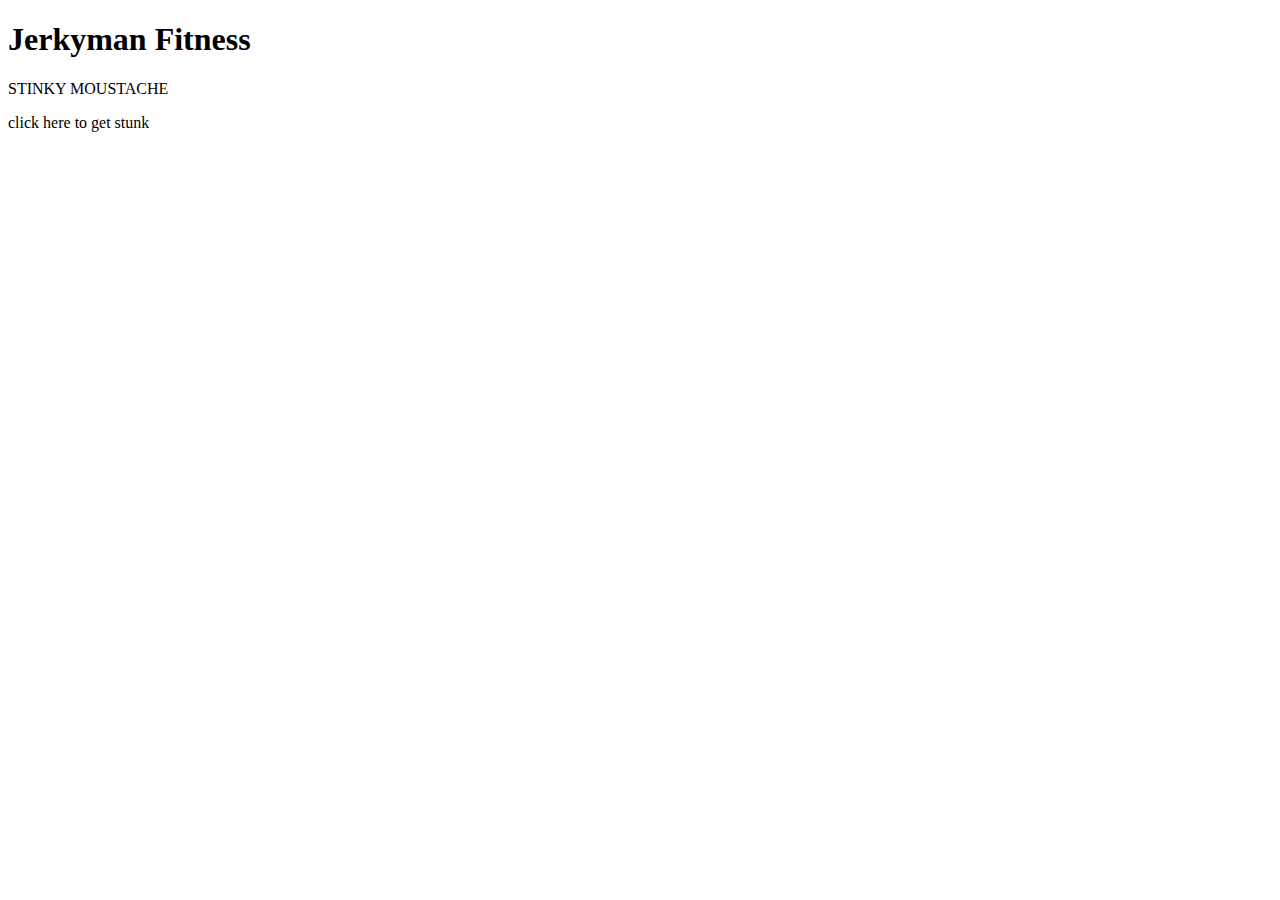
==== index.html @ 864280c2 "first upload" ====
<!DOCTYPE html>
<html lang="en">
<head>
    <meta charset="UTF-8">
    <meta name="viewport" content="width=device-width, initial-scale=1.0">
    <meta name="description" content="Journeyman Fitness is a personal trainer who can help you lose fat, build muscle, become healthier, and everything in between!">
    <meta name="robots" content="index, follow">

    <title>Journeyman Fitness</title>
</head>
<body>
    <div id="heading-bar">
        <h1>Jerkyman Fitness</h1>
    </div>
    <p>STINKY MOUSTACHE</p>
    <p>click here to get stunk</p>
</body>
</html>
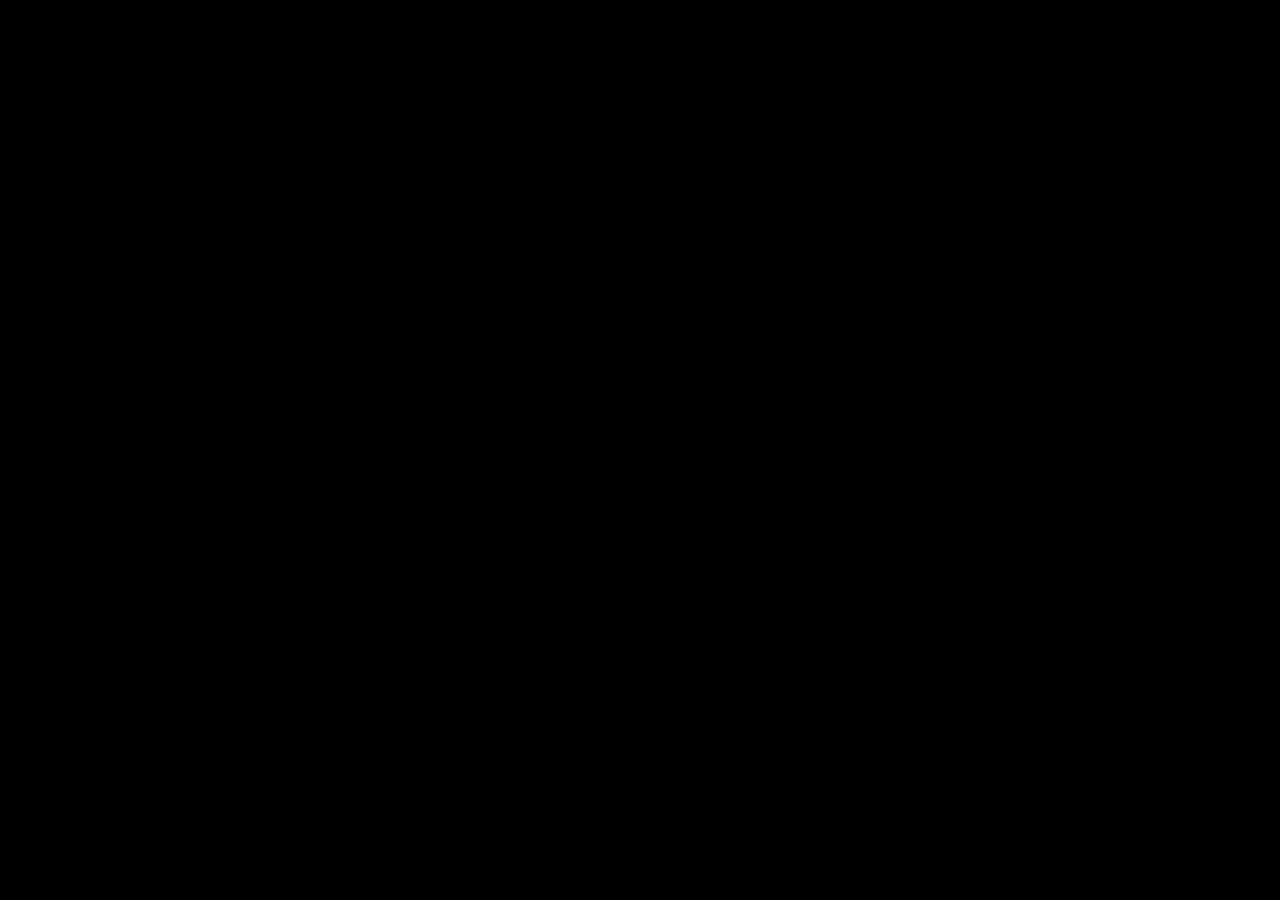
==== commit 7f464800: "2/7/21 13:33" ====
--- a/index.html
+++ b/index.html
@@ -1,18 +1,59 @@
 <!DOCTYPE html>
 <html lang="en">
 <head>
-    <meta charset="UTF-8">
-    <meta name="viewport" content="width=device-width, initial-scale=1.0">
-    <meta name="description" content="Journeyman Fitness is a personal trainer who can help you lose fat, build muscle, become healthier, and everything in between!">
-    <meta name="robots" content="index, follow">
+    <meta charset="UTF-8"/>
+    <meta name="viewport" content="width=device-width, initial-scale=1.0"/>
+    <meta name="description" content="Journeyman Fitness is a personal trainer who can help you lose fat, build muscle, become healthier, and everything in between!"/>
+    <meta name="robots" content="index, follow"/>
+    <link rel="icon" href="/Journeyman_Icon.JPG"/>
+    <link rel="stylesheet" href="/style.css"/>
+    <link rel="preconnect" href="https://fonts.gstatic.com"/>
+    <link 
+        href="https://fonts.googleapis.com/css2?family=Big+Shoulders+Display:wght@500&display=swap" 
+        rel="stylesheet"
+    />
 
     <title>Journeyman Fitness</title>
 </head>
 <body>
-    <div id="heading-bar">
-        <h1>Jerkyman Fitness</h1>
+    <main>
+        <section class="landing">
+            <nav>
+                <h1 id="logo">Journeyman Fitness</h1>
+                <ul class="nav-links">
+                    <li>Home</li>
+                    <li>Contact</li>
+                    <li>About</li>
+                </ul>
+            </nav>
+            <h2 class="big-text">Do it strong.</h2>
+        </section>
+    </main>
+    <div class="intro">
+        <div class="intro-text">
+            <h1 class="hide">
+                <span class="text">Whatever you do...</span>
+            </h1>
+            <h1 class="hide">
+                <span class="text">Do it strong.</span>
+            </h1>
+            <h1 class="hide">
+                <span class="text">people.</span>
+            </h1>
+        </div>
     </div>
-    <p>STINKY MOUSTACHE</p>
-    <p>click here to get stunk</p>
+    <div class="slider"></div>
+    <script
+      src="https://cdnjs.cloudflare.com/ajax/libs/gsap/3.5.1/gsap.min.js"
+      integrity="sha512-IQLehpLoVS4fNzl7IfH8Iowfm5+RiMGtHykgZJl9AWMgqx0AmJ6cRWcB+GaGVtIsnC4voMfm8f2vwtY+6oPjpQ=="
+      crossorigin="anonymous"
+    ></script>
+    <script src="./app.js"></script>
 </body>
-</html>+</html>
+
+<!--COLORS:
+    -Background: #91350c
+    -Beige: #fff9c5
+    -Brown: #b57c43
+-->--- a/style.css
+++ b/style.css
@@ -0,0 +1,81 @@
+* {
+    margin: 0;
+    padding: 0;
+    box-sizing: border-box;
+  }
+  main {
+    font-family: "Heebo", sans-serif;
+  }
+  
+  .landing {
+    min-height: 100vh;
+    background: url("./hero.jpg");
+    background-size: cover;
+    padding: 0rem 5rem;
+  }
+  nav {
+    display: flex;
+    align-items: center;
+    justify-content: space-between;
+    min-height: 10vh;
+  }
+  .nav-links {
+    display: flex;
+    list-style: none;
+  }
+  .nav-links li {
+    padding-left: 10rem;
+    font-size: 1.2rem;
+  }
+  #logo {
+    font-family: "Lobster", cursive;
+    font-weight: lighter;
+    font-size: 2rem;
+  }
+  
+  .big-text {
+    position: absolute;
+    top: 30%;
+    left: 50%;
+    transform: translate(-50%, -30%);
+    font-size: 5rem;
+    font-family: "Lobster", cursive;
+    color: rgb(61, 61, 61);
+  }
+  
+  .intro {
+    background: black;
+    position: fixed;
+    top: 0;
+    left: 0;
+    width: 100%;
+    height: 100%;
+    display: flex;
+    justify-content: center;
+    align-items: center;
+  }
+  .slider {
+    background: rgb(97, 105, 109);
+    position: fixed;
+    top: 0;
+    left: 0;
+    width: 100%;
+    height: 100%;
+    transform: translateY(100%);
+  }
+  
+  .intro-text {
+    color: rgb(233, 233, 233);
+    font-family: "Heebo", sans-serif;
+    font-size: 3rem;
+  }
+  
+  .hide {
+    background: black;
+    overflow: hidden;
+  }
+  
+  .hide span {
+    transform: translateY(100%);
+    display: inline-block;
+  }